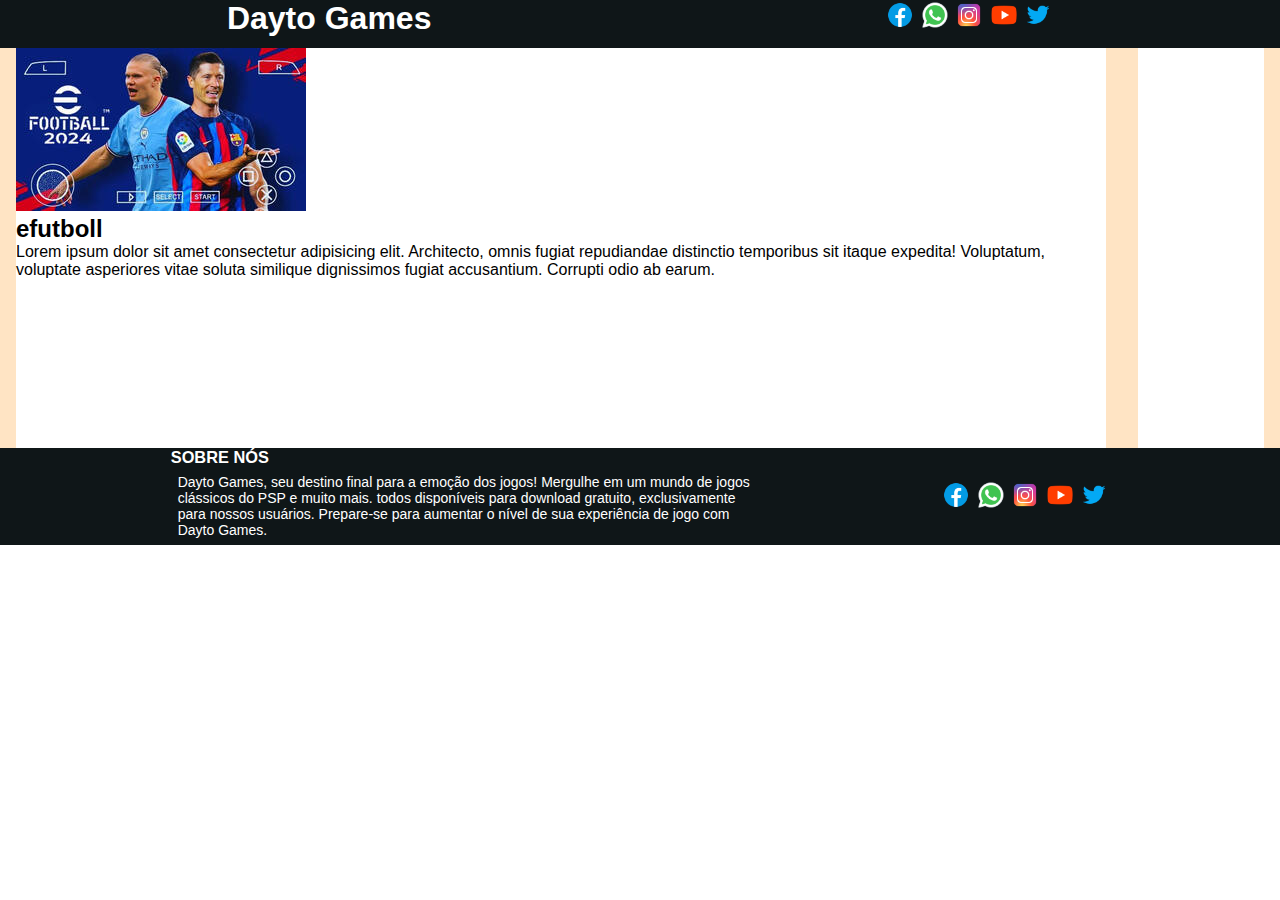
==== index.html @ 4b299d25 "at" ====
<!DOCTYPE html>
<html lang="en">
<head>
    <meta charset="UTF-8">
    <meta name="viewport" content="width=device-width, initial-scale=1.0">
    <title>Dayto Games</title>
    <link rel="stylesheet" href="style.css">
</head>
<body>
    <header class="head">
        <h1>Dayto Games</h1>
        <nav>
            <a href="#"><img class="icon" src="asseds/facebook.png" alt="icon-facebook"></a>
            <a href="#"><img class="icon" src="asseds/whatsapp.png" alt="icon-whatsapp"></a>
            <a href="#"><img class="icon" src="asseds/instagram.png" alt="icon-instagram"></a>
            <a href="#"><img class="icon" src="asseds/youtube.png" alt="icon-youtube"></a>
            <a href="#"><img class="icon" src="asseds/twitter.png" alt="icon-twitter"></a>
        </nav>
    </header>
    <section>
        <div class="jogos">
            <div>
                <span class="img-game">
                    <img src="asseds/efutboll.jpg" alt="">
                </span>
                <div>
                    <h2>efutboll</h2>
                    <p>Lorem ipsum dolor sit amet consectetur adipisicing elit.  
                        Architecto, omnis fugiat repudiandae distinctio temporibus sit itaque expedita! Voluptatum, 
                        voluptate asperiores vitae soluta similique dignissimos 
                        fugiat accusantium. 
                        Corrupti odio ab earum.</p>
                </div>
            </div>
        </div>
        <div class="sobre">

        </div>
    </section>
    <footer>
        <div class="sobre-footer">
            <h3>SOBRE NÓS</h3>
            <p>
                Dayto Games, seu destino final para a emoção dos jogos!
                Mergulhe em um mundo de jogos clássicos do PSP e muito mais.
                todos disponíveis para download gratuito,
                exclusivamente para nossos usuários. Prepare-se para aumentar o nível de sua
                experiência de jogo com Dayto Games.
            </p>
        </div>
        <nav>
            <a href="#"><img class="icon" src="asseds/facebook.png" alt="icon-facebook"></a>
            <a href="#"><img class="icon" src="asseds/whatsapp.png" alt="icon-whatsapp"></a>
            <a href="#"><img class="icon" src="asseds/instagram.png" alt="icon-instagram"></a>
            <a href="#"><img class="icon" src="asseds/youtube.png" alt="icon-youtube"></a>
            <a href="#"><img class="icon" src="asseds/twitter.png" alt="icon-twitter"></a>
        </nav>
    </footer>
</body>
</html>
---- style.css ----
*{
    padding: 0;
    margin: 0;
    font-family: Arial, Helvetica, sans-serif;
}
body{
    background-color: #fff;
    
}
.head{
    display: flex;
    width: 100%;
    justify-content: space-around;
    background-color: #0f1618;
    color: #fff;
    height: 3em;
}
.icon{
    width: 30px;
}
section{
    width: 100%;
    height: 400px;
    margin: auto;
    background-color: bisque;
    display: flex;
    justify-content: space-around;
}
.jogos{
    height: 400px;
    background-color: #fff;
    margin: 0 1em;
}
.sobre{
    width: 200px;
    height: 400px;
    margin: 0 1em;
    background-color: #fff;
}
footer{
    display: flex;
    background-color: #0f1618;
    width: 100%;
    justify-content: space-evenly;
    align-items: center;
}
.sobre-footer{
    color: #fff;
    max-width: 600px;
    font-size: 14px;
    
}
.sobre-footer p{
    padding: .5em;
}
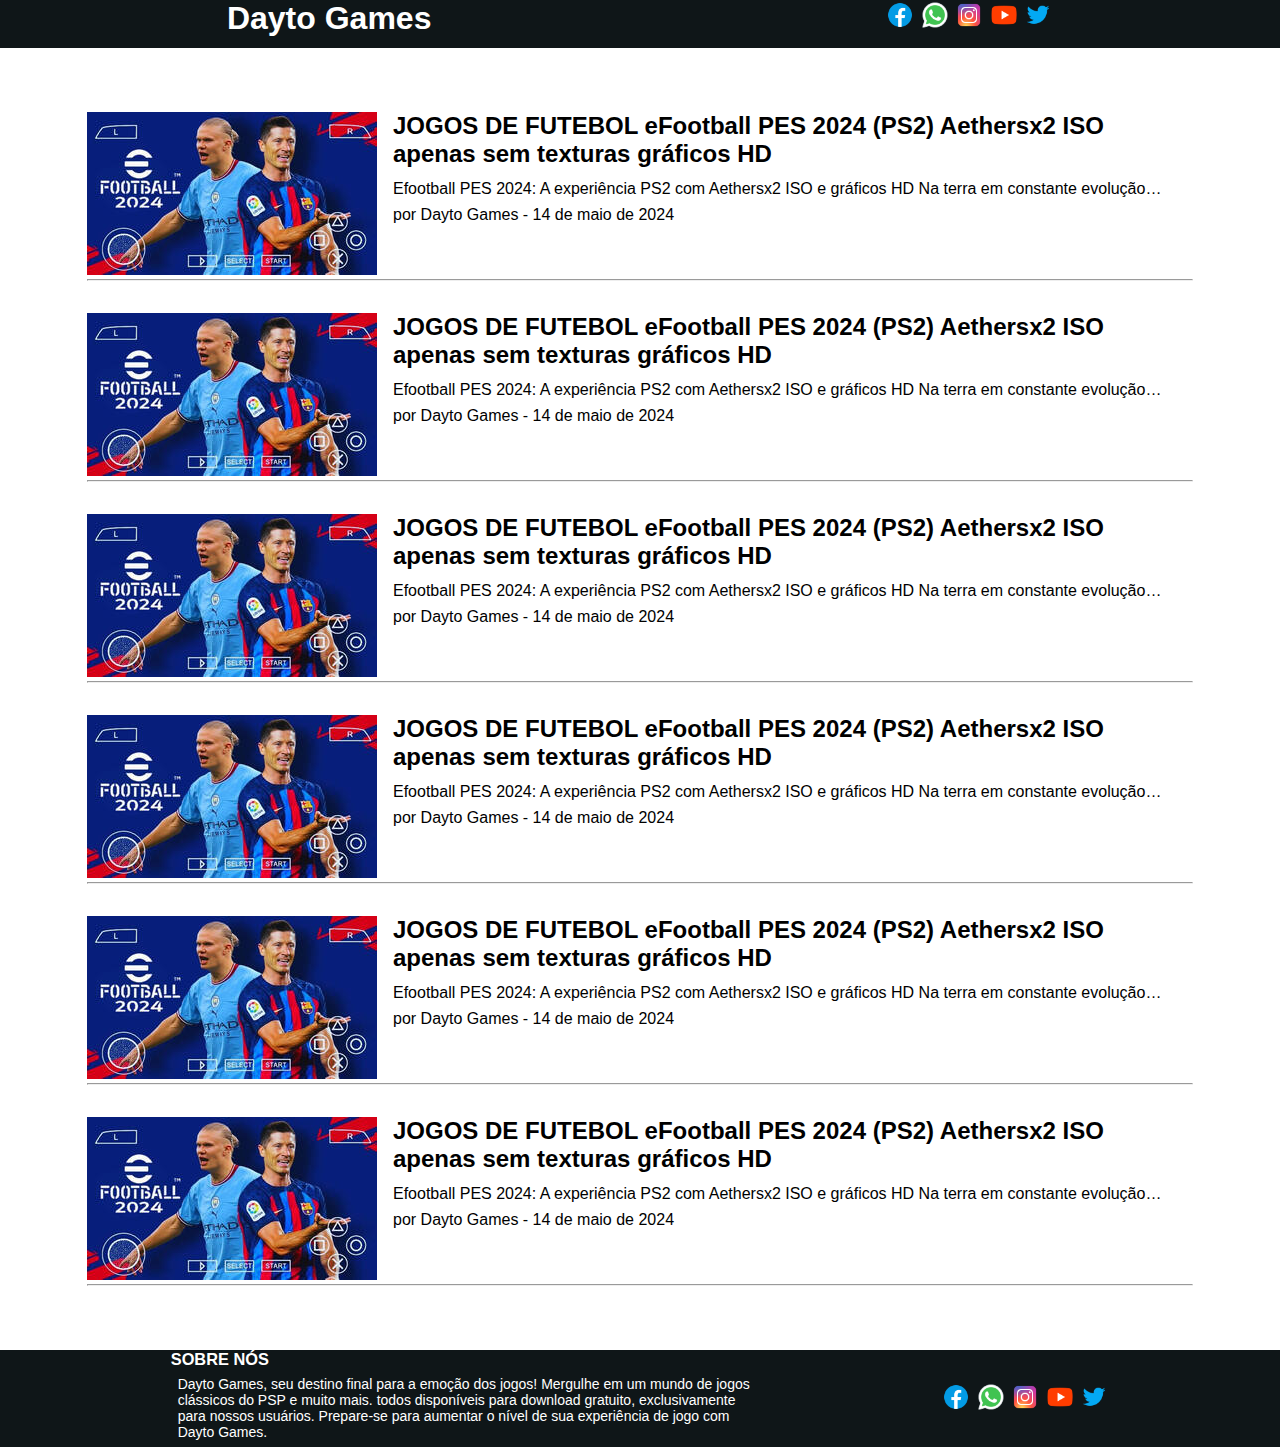
==== commit 59b61466: "at" ====
--- a/index.html
+++ b/index.html
@@ -19,23 +19,82 @@
     </header>
     <section>
         <div class="jogos">
-            <div>
+            <div class="jogo">
                 <span class="img-game">
                     <img src="asseds/efutboll.jpg" alt="">
                 </span>
-                <div>
-                    <h2>efutboll</h2>
-                    <p>Lorem ipsum dolor sit amet consectetur adipisicing elit.  
-                        Architecto, omnis fugiat repudiandae distinctio temporibus sit itaque expedita! Voluptatum, 
-                        voluptate asperiores vitae soluta similique dignissimos 
-                        fugiat accusantium. 
-                        Corrupti odio ab earum.</p>
+                <div class="text-jogo">
+                    <h2>JOGOS DE FUTEBOL eFootball PES 2024 (PS2) Aethersx2 ISO apenas sem texturas gráficos HD</h2>
+                    <p>Efootball PES 2024: A experiência PS2 com Aethersx2 ISO e gráficos HD Na terra em constante evolução…</p>
+                    <p>por Dayto Games - 14 de maio de 2024</p>
                 </div>
+                    
             </div>
+            <hr>
+            <div class="jogo">
+                <span class="img-game">
+                    <img src="asseds/efutboll.jpg" alt="">
+                </span>
+                <div class="text-jogo">
+                    <h2>JOGOS DE FUTEBOL eFootball PES 2024 (PS2) Aethersx2 ISO apenas sem texturas gráficos HD</h2>
+                    <p>Efootball PES 2024: A experiência PS2 com Aethersx2 ISO e gráficos HD Na terra em constante evolução…</p>
+                    <p>por Dayto Games - 14 de maio de 2024</p>
+                </div>
+                    
+            </div>
+            <hr>
+            <div class="jogo">
+                <span class="img-game">
+                    <img src="asseds/efutboll.jpg" alt="">
+                </span>
+                <div class="text-jogo">
+                    <h2>JOGOS DE FUTEBOL eFootball PES 2024 (PS2) Aethersx2 ISO apenas sem texturas gráficos HD</h2>
+                    <p>Efootball PES 2024: A experiência PS2 com Aethersx2 ISO e gráficos HD Na terra em constante evolução…</p>
+                    <p>por Dayto Games - 14 de maio de 2024</p>
+                </div>
+                    
+            </div>
+            <hr>
+            <div class="jogo">
+                <span class="img-game">
+                    <img src="asseds/efutboll.jpg" alt="">
+                </span>
+                <div class="text-jogo">
+                    <h2>JOGOS DE FUTEBOL eFootball PES 2024 (PS2) Aethersx2 ISO apenas sem texturas gráficos HD</h2>
+                    <p>Efootball PES 2024: A experiência PS2 com Aethersx2 ISO e gráficos HD Na terra em constante evolução…</p>
+                    <p>por Dayto Games - 14 de maio de 2024</p>
+                </div>
+                    
+            </div>
+            <hr>
+            <div class="jogo">
+                <span class="img-game">
+                    <img src="asseds/efutboll.jpg" alt="">
+                </span>
+                <div class="text-jogo">
+                    <h2>JOGOS DE FUTEBOL eFootball PES 2024 (PS2) Aethersx2 ISO apenas sem texturas gráficos HD</h2>
+                    <p>Efootball PES 2024: A experiência PS2 com Aethersx2 ISO e gráficos HD Na terra em constante evolução…</p>
+                    <p>por Dayto Games - 14 de maio de 2024</p>
+                </div>
+                    
+            </div>
+            <hr>
+            <div class="jogo">
+                <span class="img-game">
+                    <img src="asseds/efutboll.jpg" alt="">
+                </span>
+                <div class="text-jogo">
+                    <h2>JOGOS DE FUTEBOL eFootball PES 2024 (PS2) Aethersx2 ISO apenas sem texturas gráficos HD</h2>
+                    <p>Efootball PES 2024: A experiência PS2 com Aethersx2 ISO e gráficos HD Na terra em constante evolução…</p>
+                    <p>por Dayto Games - 14 de maio de 2024</p>
+                </div>
+                    
+            </div>
+            <hr>
         </div>
-        <div class="sobre">
+        <!--<div class="sobre">
 
-        </div>
+        </div>-->
     </section>
     <footer>
         <div class="sobre-footer">
--- a/style.css
+++ b/style.css
@@ -9,7 +9,7 @@
 }
 .head{
     display: flex;
-    width: 100%;
+    max-width: 100%;
     justify-content: space-around;
     background-color: #0f1618;
     color: #fff;
@@ -20,16 +20,30 @@
 }
 section{
     width: 100%;
-    height: 400px;
     margin: auto;
-    background-color: bisque;
     display: flex;
-    justify-content: space-around;
+    /*justify-content: space-around;*/
 }
 .jogos{
-    height: 400px;
+    max-width: 75em;
     background-color: #fff;
     margin: 0 1em;
+    margin: auto;
+    padding: 2em;
+}
+.jogo{
+    display: flex;
+    margin-top: 2em;
+}
+.text-jogo{
+    margin: 0 0 0 1em;
+    max-width: 800px;
+}
+.text-jogo h2{
+    margin-bottom: .5em;
+}
+.text-jogo p{
+    margin-bottom: .5em;
 }
 .sobre{
     width: 200px;
@@ -40,9 +54,10 @@
 footer{
     display: flex;
     background-color: #0f1618;
-    width: 100%;
+    max-width: 100%;
     justify-content: space-evenly;
     align-items: center;
+    margin-top: 2em;
 }
 .sobre-footer{
     color: #fff;
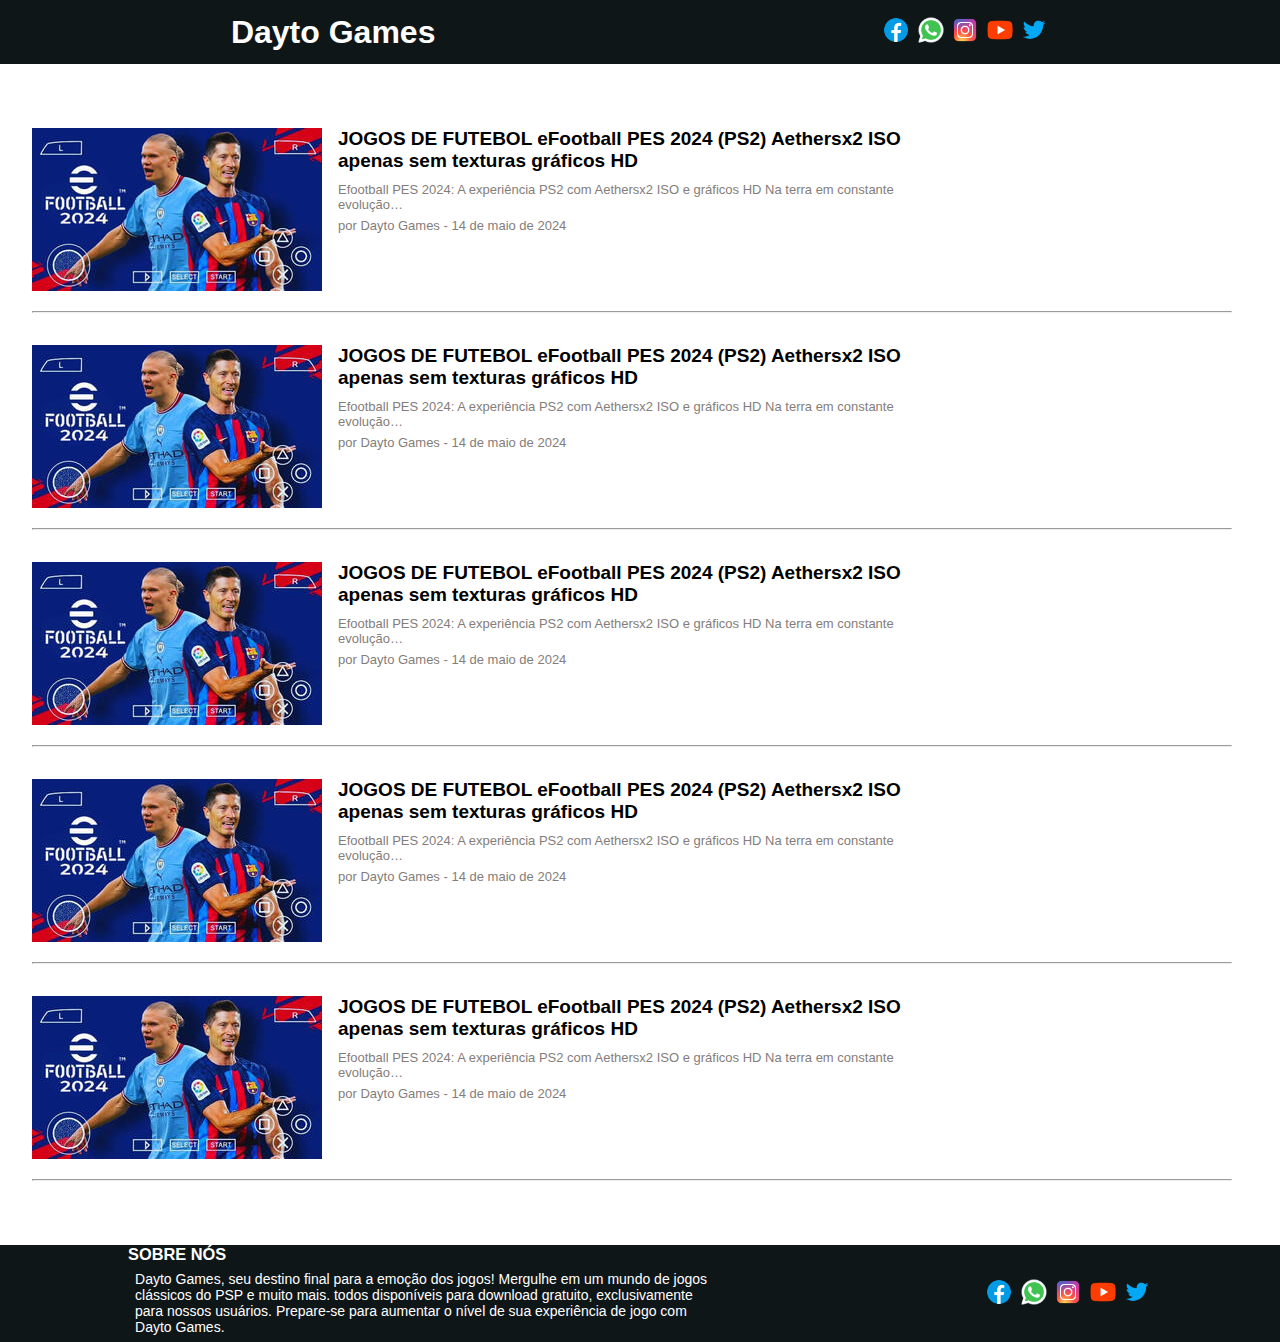
==== commit bec7c708: "at" ====
--- a/index.html
+++ b/index.html
@@ -20,81 +20,65 @@
     <section>
         <div class="jogos">
             <div class="jogo">
-                <span class="img-game">
-                    <img src="asseds/efutboll.jpg" alt="">
+                <span class="img">
+                <img class="img-game" src="asseds/efutboll.jpg" alt="">
                 </span>
                 <div class="text-jogo">
                     <h2>JOGOS DE FUTEBOL eFootball PES 2024 (PS2) Aethersx2 ISO apenas sem texturas gráficos HD</h2>
                     <p>Efootball PES 2024: A experiência PS2 com Aethersx2 ISO e gráficos HD Na terra em constante evolução…</p>
-                    <p>por Dayto Games - 14 de maio de 2024</p>
+                    <p class="by">por Dayto Games - 14 de maio de 2024</p>
                 </div>
                     
             </div>
             <hr>
             <div class="jogo">
-                <span class="img-game">
-                    <img src="asseds/efutboll.jpg" alt="">
+                <span class="img">
+                <img class="img-game" src="asseds/efutboll.jpg" alt="">
                 </span>
                 <div class="text-jogo">
                     <h2>JOGOS DE FUTEBOL eFootball PES 2024 (PS2) Aethersx2 ISO apenas sem texturas gráficos HD</h2>
                     <p>Efootball PES 2024: A experiência PS2 com Aethersx2 ISO e gráficos HD Na terra em constante evolução…</p>
-                    <p>por Dayto Games - 14 de maio de 2024</p>
+                    <p class="by">por Dayto Games - 14 de maio de 2024</p>
                 </div>
                     
             </div>
             <hr>
             <div class="jogo">
-                <span class="img-game">
-                    <img src="asseds/efutboll.jpg" alt="">
+                <span class="img">
+                <img class="img-game" src="asseds/efutboll.jpg" alt="">
                 </span>
                 <div class="text-jogo">
                     <h2>JOGOS DE FUTEBOL eFootball PES 2024 (PS2) Aethersx2 ISO apenas sem texturas gráficos HD</h2>
                     <p>Efootball PES 2024: A experiência PS2 com Aethersx2 ISO e gráficos HD Na terra em constante evolução…</p>
-                    <p>por Dayto Games - 14 de maio de 2024</p>
+                    <p class="by">por Dayto Games - 14 de maio de 2024</p>
                 </div>
                     
             </div>
             <hr>
             <div class="jogo">
-                <span class="img-game">
-                    <img src="asseds/efutboll.jpg" alt="">
+                <span class="img">
+                <img class="img-game" src="asseds/efutboll.jpg" alt="">
                 </span>
                 <div class="text-jogo">
                     <h2>JOGOS DE FUTEBOL eFootball PES 2024 (PS2) Aethersx2 ISO apenas sem texturas gráficos HD</h2>
                     <p>Efootball PES 2024: A experiência PS2 com Aethersx2 ISO e gráficos HD Na terra em constante evolução…</p>
-                    <p>por Dayto Games - 14 de maio de 2024</p>
+                    <p class="by">por Dayto Games - 14 de maio de 2024</p>
                 </div>
                     
             </div>
             <hr>
             <div class="jogo">
-                <span class="img-game">
-                    <img src="asseds/efutboll.jpg" alt="">
+                <span class="img">
+                <img class="img-game" src="asseds/efutboll.jpg" alt="">
                 </span>
                 <div class="text-jogo">
                     <h2>JOGOS DE FUTEBOL eFootball PES 2024 (PS2) Aethersx2 ISO apenas sem texturas gráficos HD</h2>
                     <p>Efootball PES 2024: A experiência PS2 com Aethersx2 ISO e gráficos HD Na terra em constante evolução…</p>
-                    <p>por Dayto Games - 14 de maio de 2024</p>
+                    <p class="by">por Dayto Games - 14 de maio de 2024</p>
                 </div>
                     
             </div>
             <hr>
-            <div class="jogo">
-                <span class="img-game">
-                    <img src="asseds/efutboll.jpg" alt="">
-                </span>
-                <div class="text-jogo">
-                    <h2>JOGOS DE FUTEBOL eFootball PES 2024 (PS2) Aethersx2 ISO apenas sem texturas gráficos HD</h2>
-                    <p>Efootball PES 2024: A experiência PS2 com Aethersx2 ISO e gráficos HD Na terra em constante evolução…</p>
-                    <p>por Dayto Games - 14 de maio de 2024</p>
-                </div>
-                    
-            </div>
-            <hr>
-        </div>
-        <!--<div class="sobre">
-
-        </div>-->
     </section>
     <footer>
         <div class="sobre-footer">
--- a/style.css
+++ b/style.css
@@ -13,27 +13,31 @@
     justify-content: space-around;
     background-color: #0f1618;
     color: #fff;
+    padding: .5em;
     height: 3em;
+    align-items: center;
 }
 .icon{
-    width: 30px;
+    max-width: 30px;
 }
 section{
-    width: 100%;
+    max-width: 100%;
     margin: auto;
-    display: flex;
-    /*justify-content: space-around;*/
+    /*display: flex;*/
 }
 .jogos{
     max-width: 75em;
     background-color: #fff;
-    margin: 0 1em;
-    margin: auto;
+    /*margin: auto;*/
     padding: 2em;
 }
 .jogo{
     display: flex;
-    margin-top: 2em;
+    max-width: 900px;
+    margin: 2em 0 1em 0;
+}
+hr{
+    max-width: 100%;
 }
 .text-jogo{
     margin: 0 0 0 1em;
@@ -41,22 +45,22 @@
 }
 .text-jogo h2{
     margin-bottom: .5em;
+    font-size: 19px;
 }
 .text-jogo p{
     margin-bottom: .5em;
+    font-size: 13px;
+    color: #847d7a;
 }
-.sobre{
-    width: 200px;
-    height: 400px;
-    margin: 0 1em;
-    background-color: #fff;
+.by{
+    color: #b1b5ba;
 }
 footer{
     display: flex;
     background-color: #0f1618;
     max-width: 100%;
-    justify-content: space-evenly;
     align-items: center;
+    justify-content: space-around;
     margin-top: 2em;
 }
 .sobre-footer{
@@ -67,4 +71,21 @@
 }
 .sobre-footer p{
     padding: .5em;
+}
+@media (max-width: 600px) {
+    .jogo{
+        display: block;
+        margin: 2em 0 1em 0;
+        padding: .5em;
+    }
+    .img{
+        width: 500px;
+    }
+    .img-game{
+        width: 100%;
+    }
+    .text-jogo{
+        margin: 1em 0 0 0;
+        max-width: 800px;
+    }
 }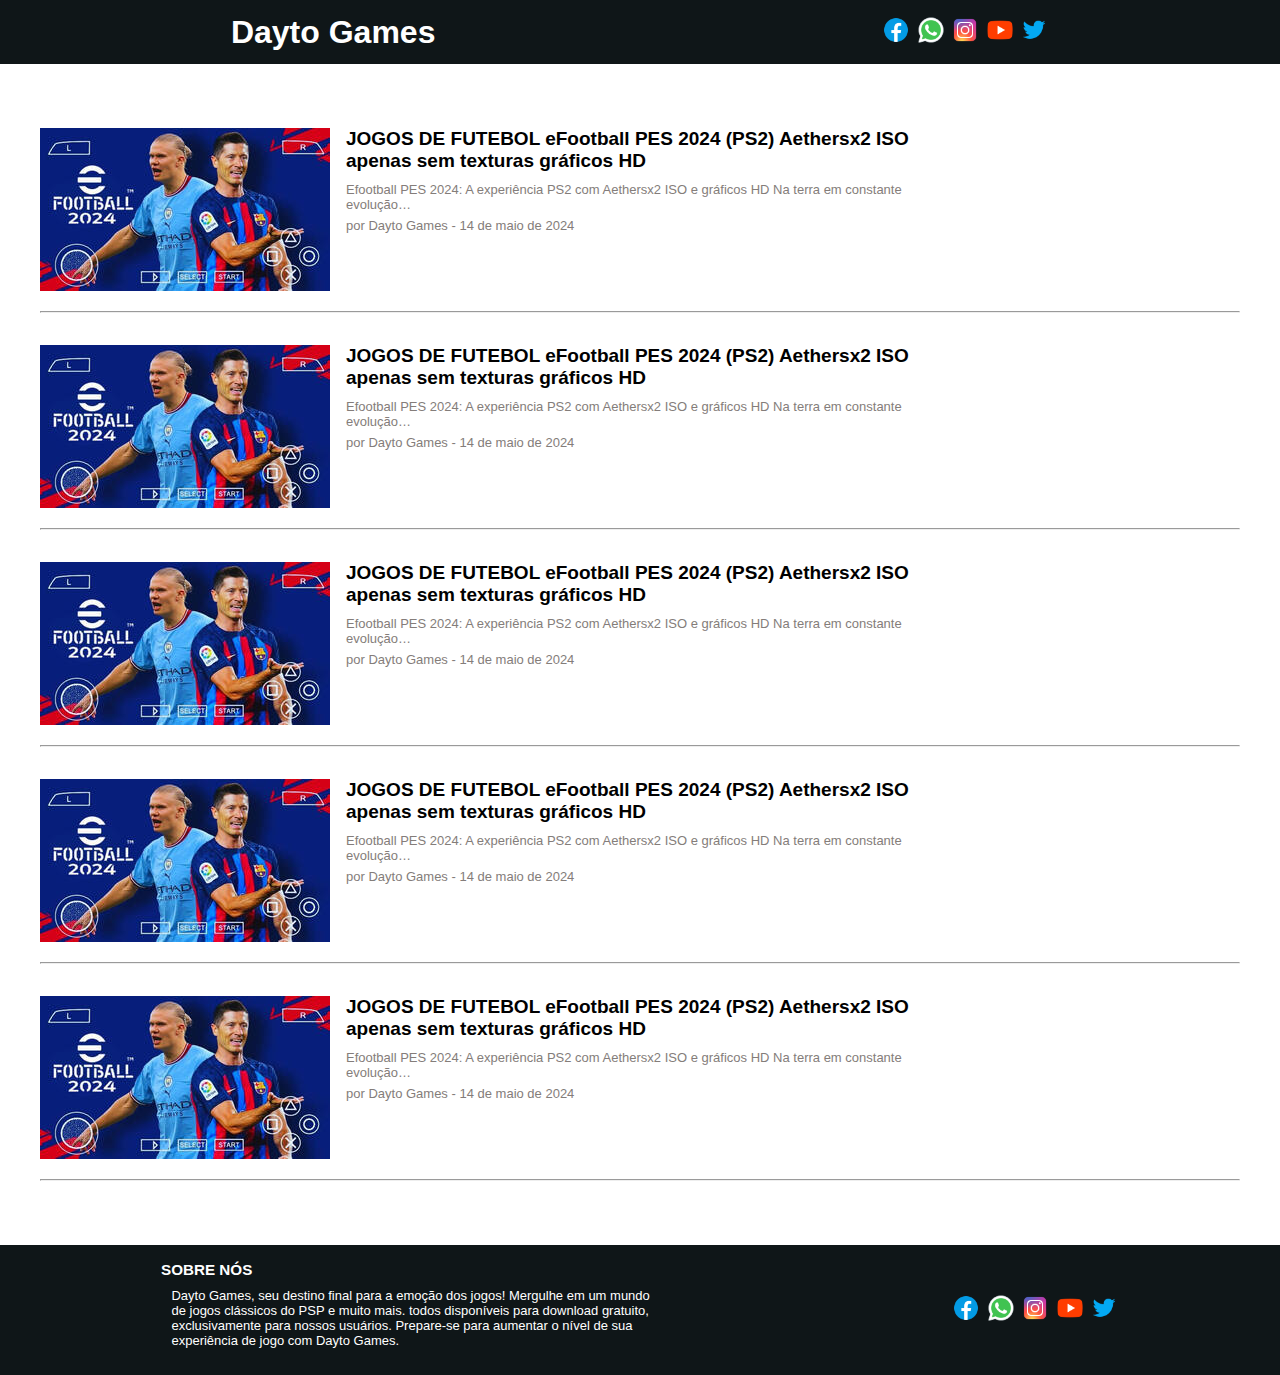
==== commit 9e362e46: "at" ====
--- a/index.html
+++ b/index.html
@@ -9,6 +9,9 @@
 <body>
     <header class="head">
         <h1>Dayto Games</h1>
+        <span class="menu">
+            <img src="asseds/menu.png" alt="">
+        </span>
         <nav>
             <a href="#"><img class="icon" src="asseds/facebook.png" alt="icon-facebook"></a>
             <a href="#"><img class="icon" src="asseds/whatsapp.png" alt="icon-whatsapp"></a>
--- a/style.css
+++ b/style.css
@@ -1,7 +1,7 @@
 *{
     padding: 0;
     margin: 0;
-    font-family: Arial, Helvetica, sans-serif;
+    font-family: sans-serif;
 }
 body{
     background-color: #fff;
@@ -20,6 +20,9 @@
 .icon{
     max-width: 30px;
 }
+.menu{
+    display: none;
+}
 section{
     max-width: 100%;
     margin: auto;
@@ -28,7 +31,7 @@
 .jogos{
     max-width: 75em;
     background-color: #fff;
-    /*margin: auto;*/
+    margin: auto;
     padding: 2em;
 }
 .jogo{
@@ -57,25 +60,36 @@
 }
 footer{
     display: flex;
+    padding: 1em;
     background-color: #0f1618;
     max-width: 100%;
     align-items: center;
     justify-content: space-around;
     margin-top: 2em;
 }
+footer nav{
+    max-width: 300px;
+    
+}
 .sobre-footer{
     color: #fff;
-    max-width: 600px;
-    font-size: 14px;
+    max-width: 500px;
+    font-size: 13px;
     
 }
 .sobre-footer p{
-    padding: .5em;
+    padding: .8em;
 }
 @media (max-width: 600px) {
+    .jogos{
+        max-width: 75em;
+        background-color: #fff;
+        /*margin: auto;*/
+        padding: .5em;
+    }
     .jogo{
         display: block;
-        margin: 2em 0 1em 0;
+        margin: 1em 0 1em 0;
         padding: .5em;
     }
     .img{
@@ -88,4 +102,35 @@
         margin: 1em 0 0 0;
         max-width: 800px;
     }
+    .menu{
+        display: block;
+    }
+}
+@media (max-width: 750px) {
+    footer{
+        display: block;
+        padding: 1em;
+        background-color: #0f1618;
+        max-width: 100%;
+        align-items: center;
+        margin-top: 2em;
+    }
+    .sobre-footer{
+        color: #fff;
+        max-width: 500px;
+        font-size: 13px;
+        margin: auto;
+        
+    }
+    .sobre-footer h2{
+        display: none;
+    }
+    .sobre-footer p{
+        padding: .8em;
+    }
+    footer nav{
+        display: flex;
+        margin: auto;
+        justify-content: space-between;
+    }
 }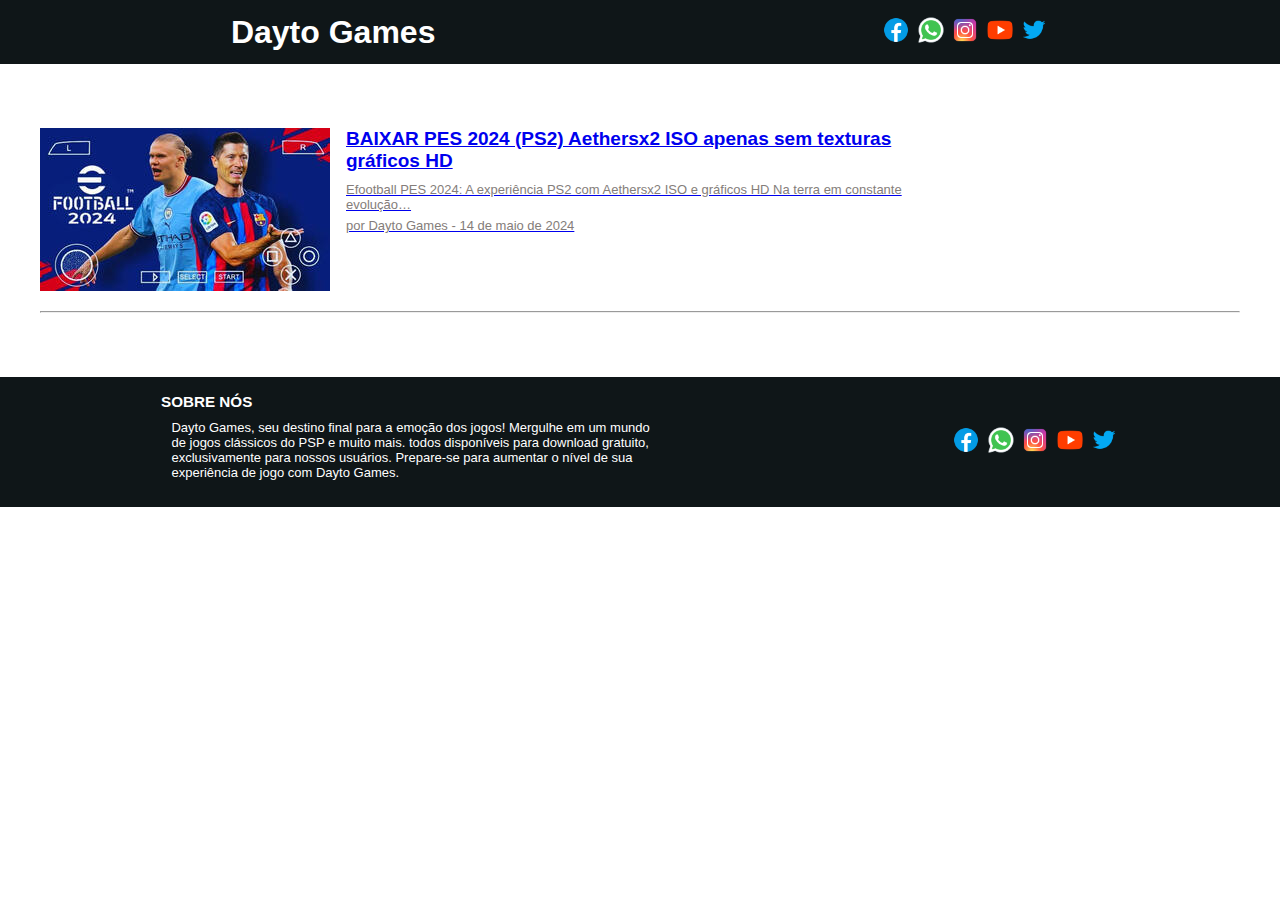
==== commit 3c56f828: "at" ====
--- a/index.html
+++ b/index.html
@@ -9,10 +9,10 @@
 <body>
     <header class="head">
         <h1>Dayto Games</h1>
-        <span class="menu">
+        <span onclick="menushow()" class="menu" id="menu-btn">
             <img src="asseds/menu.png" alt="">
         </span>
-        <nav>
+        <nav id="menu">
             <a href="#"><img class="icon" src="asseds/facebook.png" alt="icon-facebook"></a>
             <a href="#"><img class="icon" src="asseds/whatsapp.png" alt="icon-whatsapp"></a>
             <a href="#"><img class="icon" src="asseds/instagram.png" alt="icon-instagram"></a>
@@ -22,66 +22,21 @@
     </header>
     <section>
         <div class="jogos">
-            <div class="jogo">
-                <span class="img">
-                <img class="img-game" src="asseds/efutboll.jpg" alt="">
-                </span>
-                <div class="text-jogo">
-                    <h2>JOGOS DE FUTEBOL eFootball PES 2024 (PS2) Aethersx2 ISO apenas sem texturas gráficos HD</h2>
-                    <p>Efootball PES 2024: A experiência PS2 com Aethersx2 ISO e gráficos HD Na terra em constante evolução…</p>
-                    <p class="by">por Dayto Games - 14 de maio de 2024</p>
+            <a href="PES 2024/pes24.html">
+                <div class="jogo">
+                    <span class="img">
+                    <img class="img-game" src="asseds/efutboll.jpg" alt="">
+                    </span>
+                    <div class="text-jogo">
+                        <h2>BAIXAR PES 2024 (PS2) Aethersx2 ISO apenas sem texturas gráficos HD</h2>
+                        <p>Efootball PES 2024: A experiência PS2 com Aethersx2 ISO e gráficos HD Na terra em constante evolução…</p>
+                        <p class="by">por Dayto Games - 14 de maio de 2024</p>
+                    </div>
+                        
                 </div>
-                    
-            </div>
+            </a>
             <hr>
-            <div class="jogo">
-                <span class="img">
-                <img class="img-game" src="asseds/efutboll.jpg" alt="">
-                </span>
-                <div class="text-jogo">
-                    <h2>JOGOS DE FUTEBOL eFootball PES 2024 (PS2) Aethersx2 ISO apenas sem texturas gráficos HD</h2>
-                    <p>Efootball PES 2024: A experiência PS2 com Aethersx2 ISO e gráficos HD Na terra em constante evolução…</p>
-                    <p class="by">por Dayto Games - 14 de maio de 2024</p>
-                </div>
-                    
-            </div>
-            <hr>
-            <div class="jogo">
-                <span class="img">
-                <img class="img-game" src="asseds/efutboll.jpg" alt="">
-                </span>
-                <div class="text-jogo">
-                    <h2>JOGOS DE FUTEBOL eFootball PES 2024 (PS2) Aethersx2 ISO apenas sem texturas gráficos HD</h2>
-                    <p>Efootball PES 2024: A experiência PS2 com Aethersx2 ISO e gráficos HD Na terra em constante evolução…</p>
-                    <p class="by">por Dayto Games - 14 de maio de 2024</p>
-                </div>
-                    
-            </div>
-            <hr>
-            <div class="jogo">
-                <span class="img">
-                <img class="img-game" src="asseds/efutboll.jpg" alt="">
-                </span>
-                <div class="text-jogo">
-                    <h2>JOGOS DE FUTEBOL eFootball PES 2024 (PS2) Aethersx2 ISO apenas sem texturas gráficos HD</h2>
-                    <p>Efootball PES 2024: A experiência PS2 com Aethersx2 ISO e gráficos HD Na terra em constante evolução…</p>
-                    <p class="by">por Dayto Games - 14 de maio de 2024</p>
-                </div>
-                    
-            </div>
-            <hr>
-            <div class="jogo">
-                <span class="img">
-                <img class="img-game" src="asseds/efutboll.jpg" alt="">
-                </span>
-                <div class="text-jogo">
-                    <h2>JOGOS DE FUTEBOL eFootball PES 2024 (PS2) Aethersx2 ISO apenas sem texturas gráficos HD</h2>
-                    <p>Efootball PES 2024: A experiência PS2 com Aethersx2 ISO e gráficos HD Na terra em constante evolução…</p>
-                    <p class="by">por Dayto Games - 14 de maio de 2024</p>
-                </div>
-                    
-            </div>
-            <hr>
+            
     </section>
     <footer>
         <div class="sobre-footer">
@@ -102,5 +57,6 @@
             <a href="#"><img class="icon" src="asseds/twitter.png" alt="icon-twitter"></a>
         </nav>
     </footer>
+    <script src="script.js"></script>
 </body>
 </html>--- a/style.css
+++ b/style.css
@@ -105,6 +105,18 @@
     .menu{
         display: block;
     }
+    .head nav{
+        position: fixed;
+        top: 80px;
+        left: -100%;
+        background-color: #0f1618;   
+        height: 100vh;
+        display: block;
+    }
+    head nav.open{
+        left: 0;
+    }
+
 }
 @media (max-width: 750px) {
     footer{
@@ -133,4 +145,5 @@
         margin: auto;
         justify-content: space-between;
     }
+    
 }